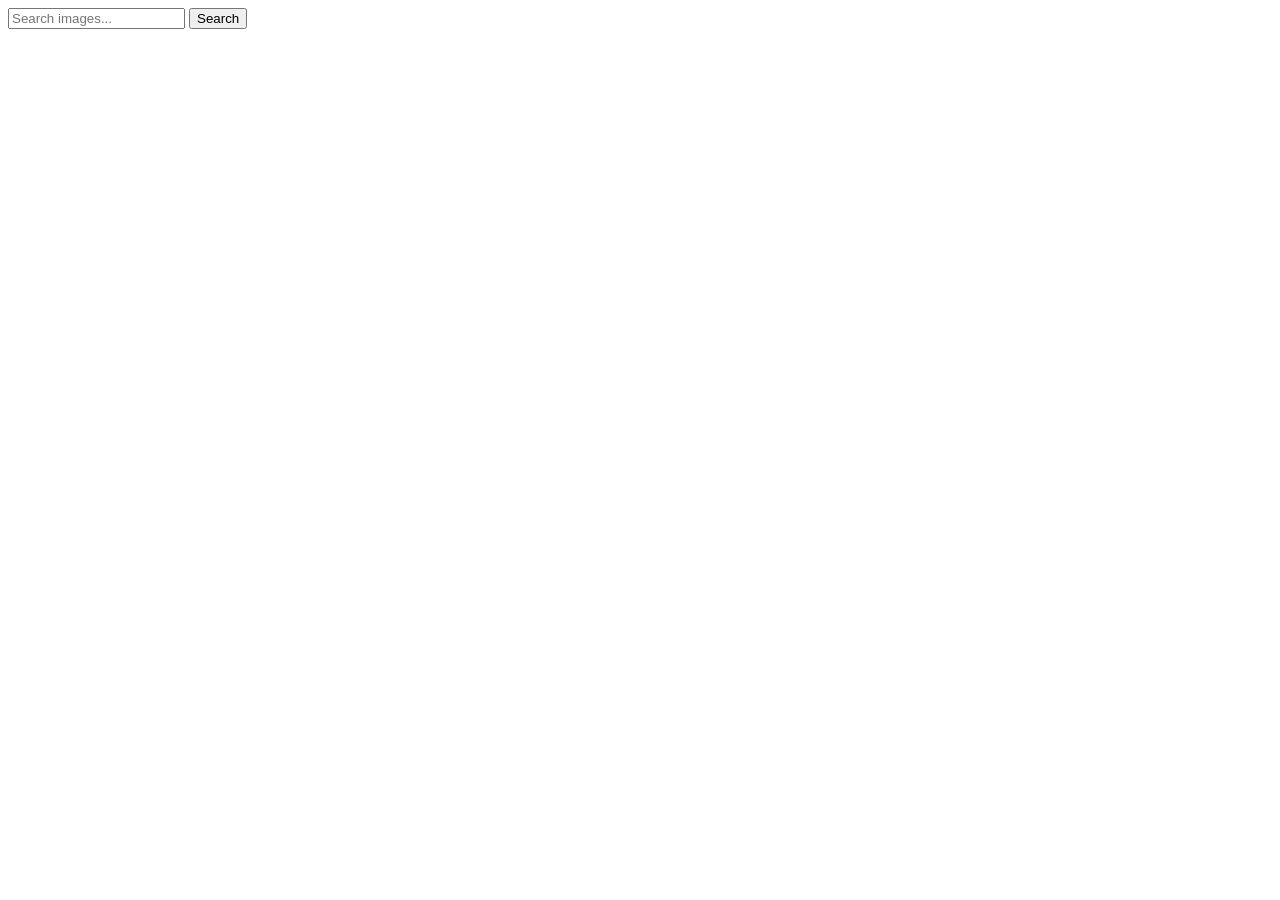
==== index.html @ db1e1e1a "Initialize gh-pages" ====
<!DOCTYPE html>
<html lang="en">
  <head>
    <meta charset="UTF-8" />
    <meta name="viewport" content="width=device-width, initial-scale=1.0" />
    <title>Image Search</title>
    <script type="module" crossorigin src="/goit-js-hw-11/index.js"></script>
    <link rel="modulepreload" crossorigin href="/goit-js-hw-11/assets/vendor-DVva8SYe.js">
    <link rel="stylesheet" crossorigin href="/goit-js-hw-11/assets/vendor-CWKLx11g.css">
    <link rel="stylesheet" crossorigin href="/goit-js-hw-11/assets/index-C8Khtndk.css">
  </head>
  <body>
    <form class="form">
      <label class="query-label">
        <input
          class="query-input"
          type="text"
          name="search-text"
          placeholder="Search images..."
          required
        />
      </label>
      <button class="submit-button" type="submit">Search</button>
    </form>

    <span class="loader is-hidden" id="loader"></span>

    <ul class="gallery"></ul>

  </body>
</html>
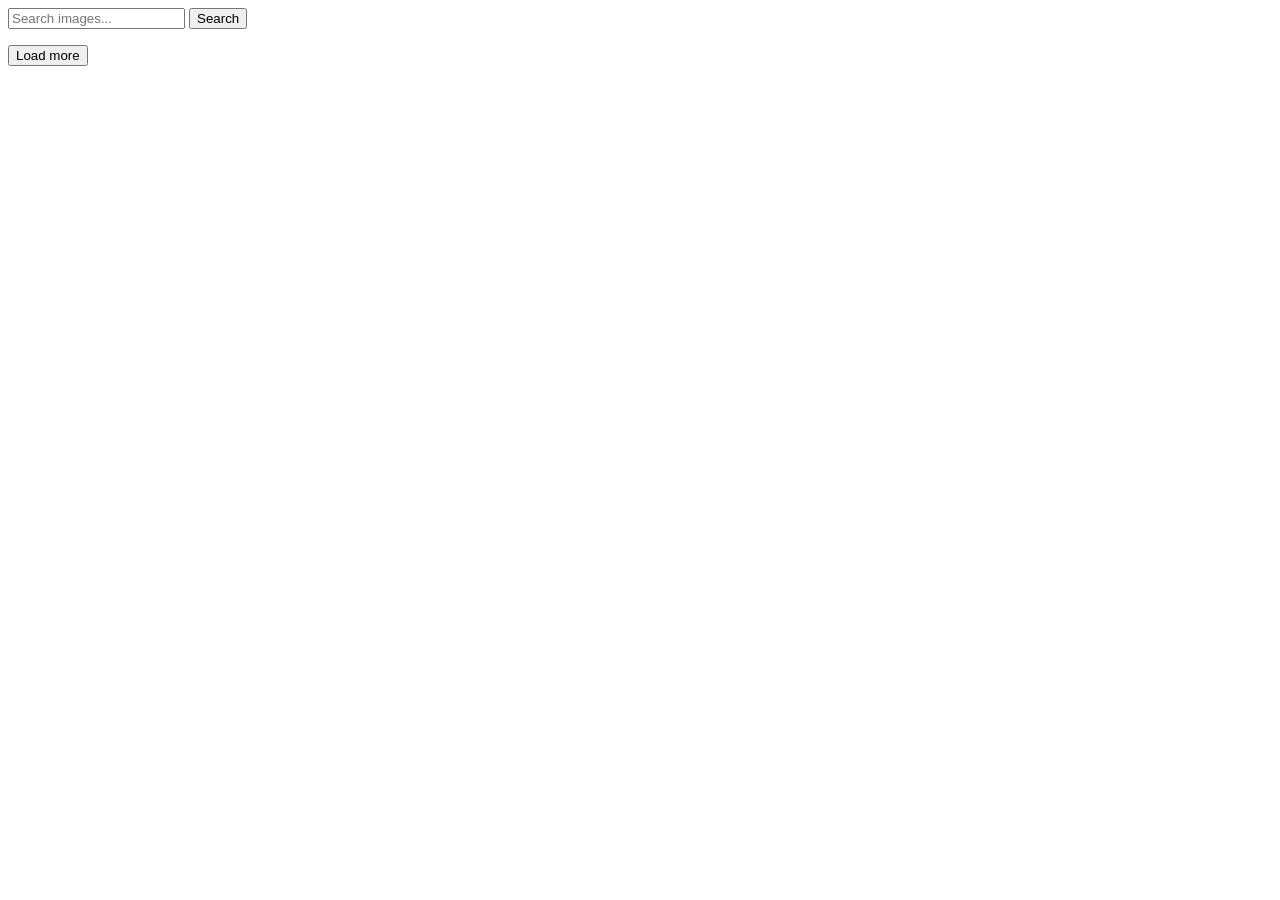
==== commit 6aaf2647: "Deploying to gh-pages from @ Oleg-Gaponenko/goit-js-hw-12@9f268d3b3c978811265ce9776fa6ce3e5355e29b 🚀" ====
--- a/index.html
+++ b/index.html
@@ -4,10 +4,10 @@
     <meta charset="UTF-8" />
     <meta name="viewport" content="width=device-width, initial-scale=1.0" />
     <title>Image Search</title>
-    <script type="module" crossorigin src="/goit-js-hw-11/index.js"></script>
-    <link rel="modulepreload" crossorigin href="/goit-js-hw-11/assets/vendor-DVva8SYe.js">
-    <link rel="stylesheet" crossorigin href="/goit-js-hw-11/assets/vendor-CWKLx11g.css">
-    <link rel="stylesheet" crossorigin href="/goit-js-hw-11/assets/index-C8Khtndk.css">
+    <script type="module" crossorigin src="/goit-js-hw-12/index.js"></script>
+    <link rel="modulepreload" crossorigin href="/goit-js-hw-12/assets/vendor-Db2TdIkw.js">
+    <link rel="stylesheet" crossorigin href="/goit-js-hw-12/assets/vendor-CWKLx11g.css">
+    <link rel="stylesheet" crossorigin href="/goit-js-hw-12/assets/index-BlZRiL6_.css">
   </head>
   <body>
     <form class="form">
@@ -26,6 +26,9 @@
     <span class="loader is-hidden" id="loader"></span>
 
     <ul class="gallery"></ul>
+    <button type="button" class="load-more-button submit-button">
+      Load more
+    </button>
 
   </body>
 </html>
